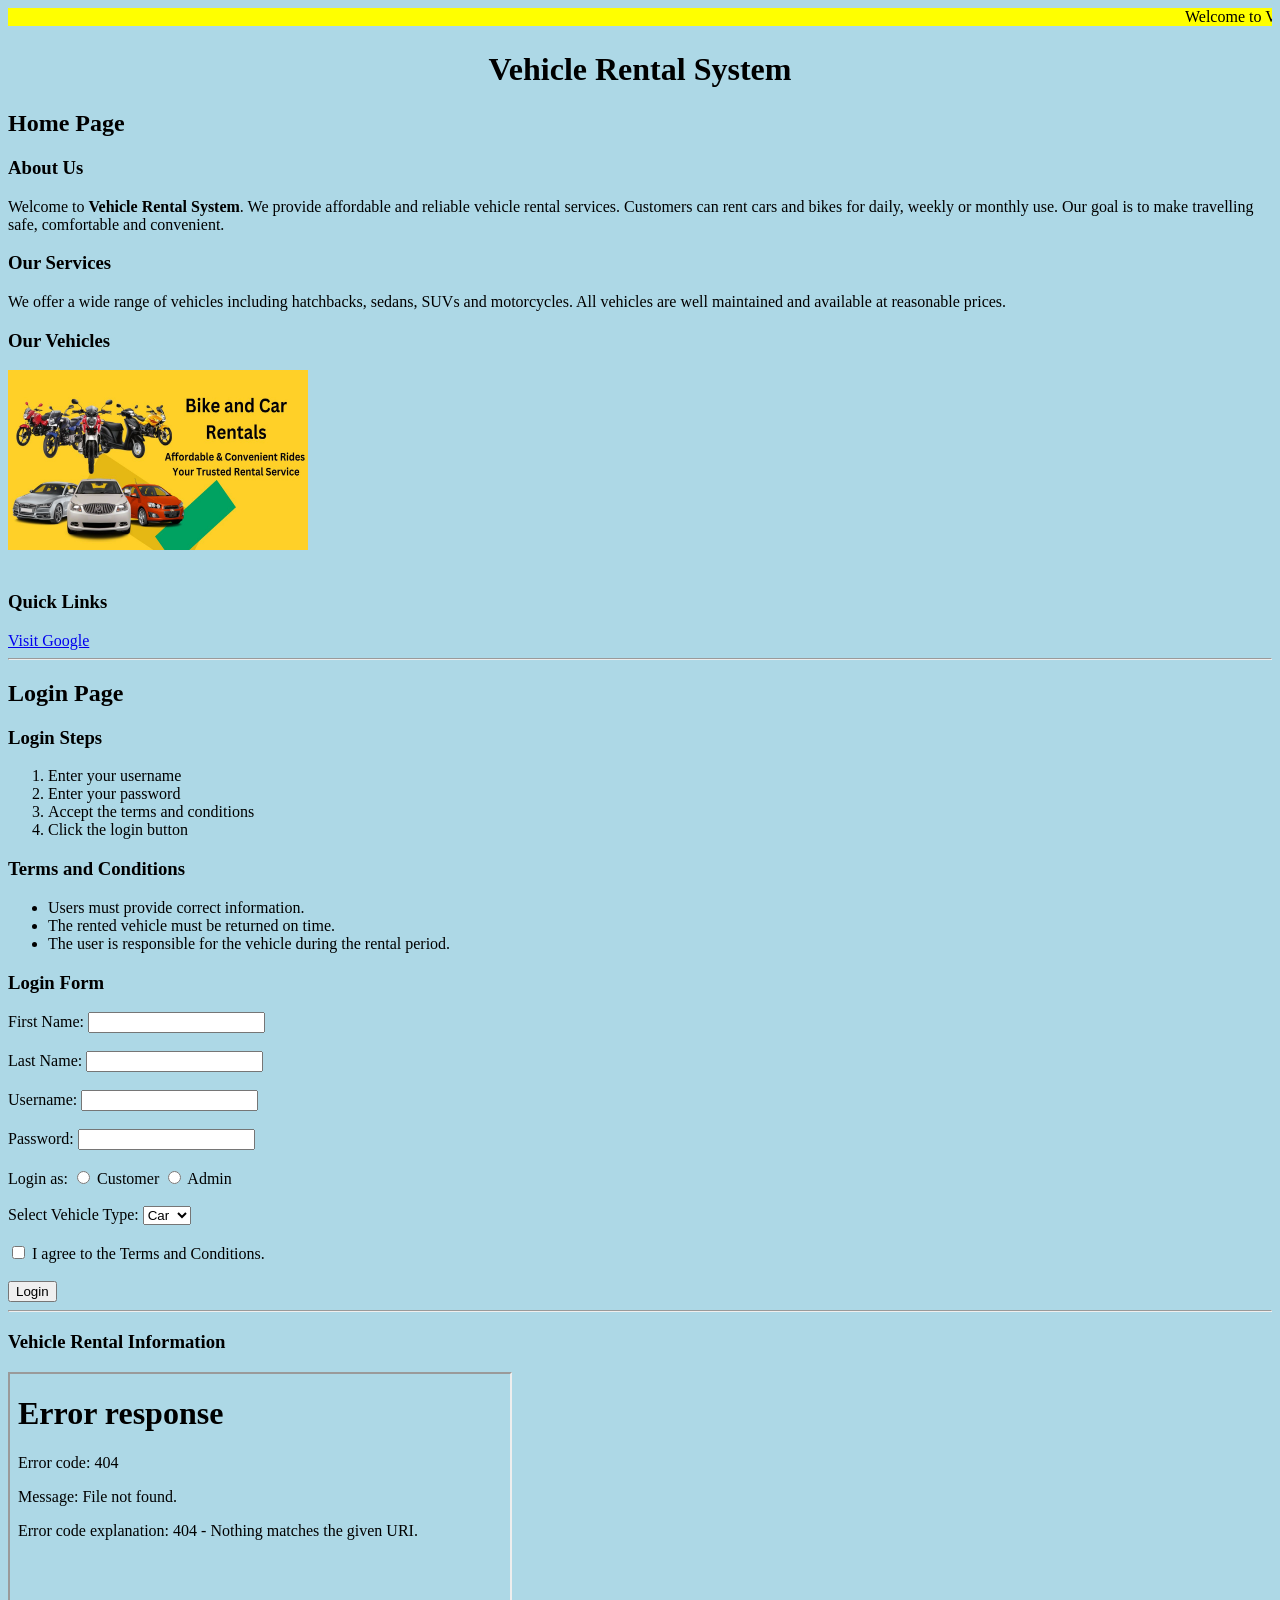
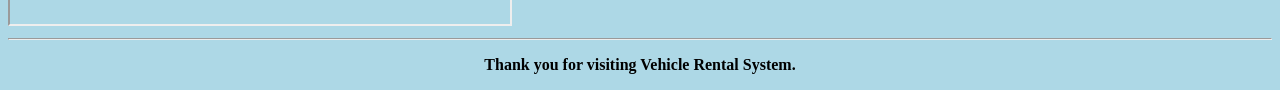
==== Lab 2 Vehicle.html @ 11713cc2 "Add files via upload" ====
<!DOCTYPE html>
<html>
<head>
    <title>Vehicle Rental System</title>
</head>

<body bgcolor="lightblue">

    <marquee behavior="scroll" direction="left" bgcolor="yellow">
        Welcome to Vehicle Rental System - Rent Cars and Bikes at Affordable Prices!
    </marquee>

    <h1 align="center">Vehicle Rental System</h1>

    <!-- HOME PAGE -->

    <h2>Home Page</h2>

    <h3>About Us</h3>

    <p>
        Welcome to <b>Vehicle Rental System</b>. We provide
        affordable and reliable vehicle rental services. Customers can rent
        cars and bikes for daily, weekly or monthly use. Our goal
        is to make travelling safe, comfortable and convenient.
    </p>

    <h3>Our Services</h3>

    <p>
        We offer a wide range of vehicles including hatchbacks, sedans,
        SUVs and motorcycles. All vehicles are well maintained
        and available at reasonable prices.
    </p>

    <h3>Our Vehicles</h3>

    <img src="rental .jpg" alt="Car" width="300" height="180">

    <br><br>

    <h3>Quick Links</h3>

    <a href="https://www.google.com" target="_blank">
        Visit Google
    </a>

    <hr>

    <h2>Login Page</h2>

    <h3>Login Steps</h3>

    <ol>
        <li>Enter your username</li>
        <li>Enter your password</li>
        <li>Accept the terms and conditions</li>
        <li>Click the login button</li>
    </ol>

    <h3>Terms and Conditions</h3>

    <ul>
        <li>Users must provide correct information.</li>
        <li>The rented vehicle must be returned on time.</li>
        <li>The user is responsible for the vehicle during the rental period.</li>
    </ul>

    <h3>Login Form</h3>

    <form>

        First Name:
        <input type="text" name="firstname">

        <br><br>

        Last Name:
        <input type="text" name="lastname">

        <br><br>

        Username:
        <input type="text" name="username">

        <br><br>

        Password:
        <input type="password" name="password">

        <br><br>

        Login as:

        <input type="radio" name="user" value="customer">
        Customer

        <input type="radio" name="user" value="admin">
        Admin

        <br><br>

        Select Vehicle Type:

        <select>
            <option>Car</option>
            <option>Bike</option>
        </select>

        <br><br>

        <input type="checkbox">
        I agree to the Terms and Conditions.

        <br><br>

        <input type="submit" value="Login">

    </form>

    <hr>

    <h3>Vehicle Rental Information</h3>

    <iframe
        src="vehicle.html"
        width="500"
        height="250">
    </iframe>

    <hr>

    <p align="center">
        <b>Thank you for visiting Vehicle Rental System.</b>
    </p>

</body>
</html>
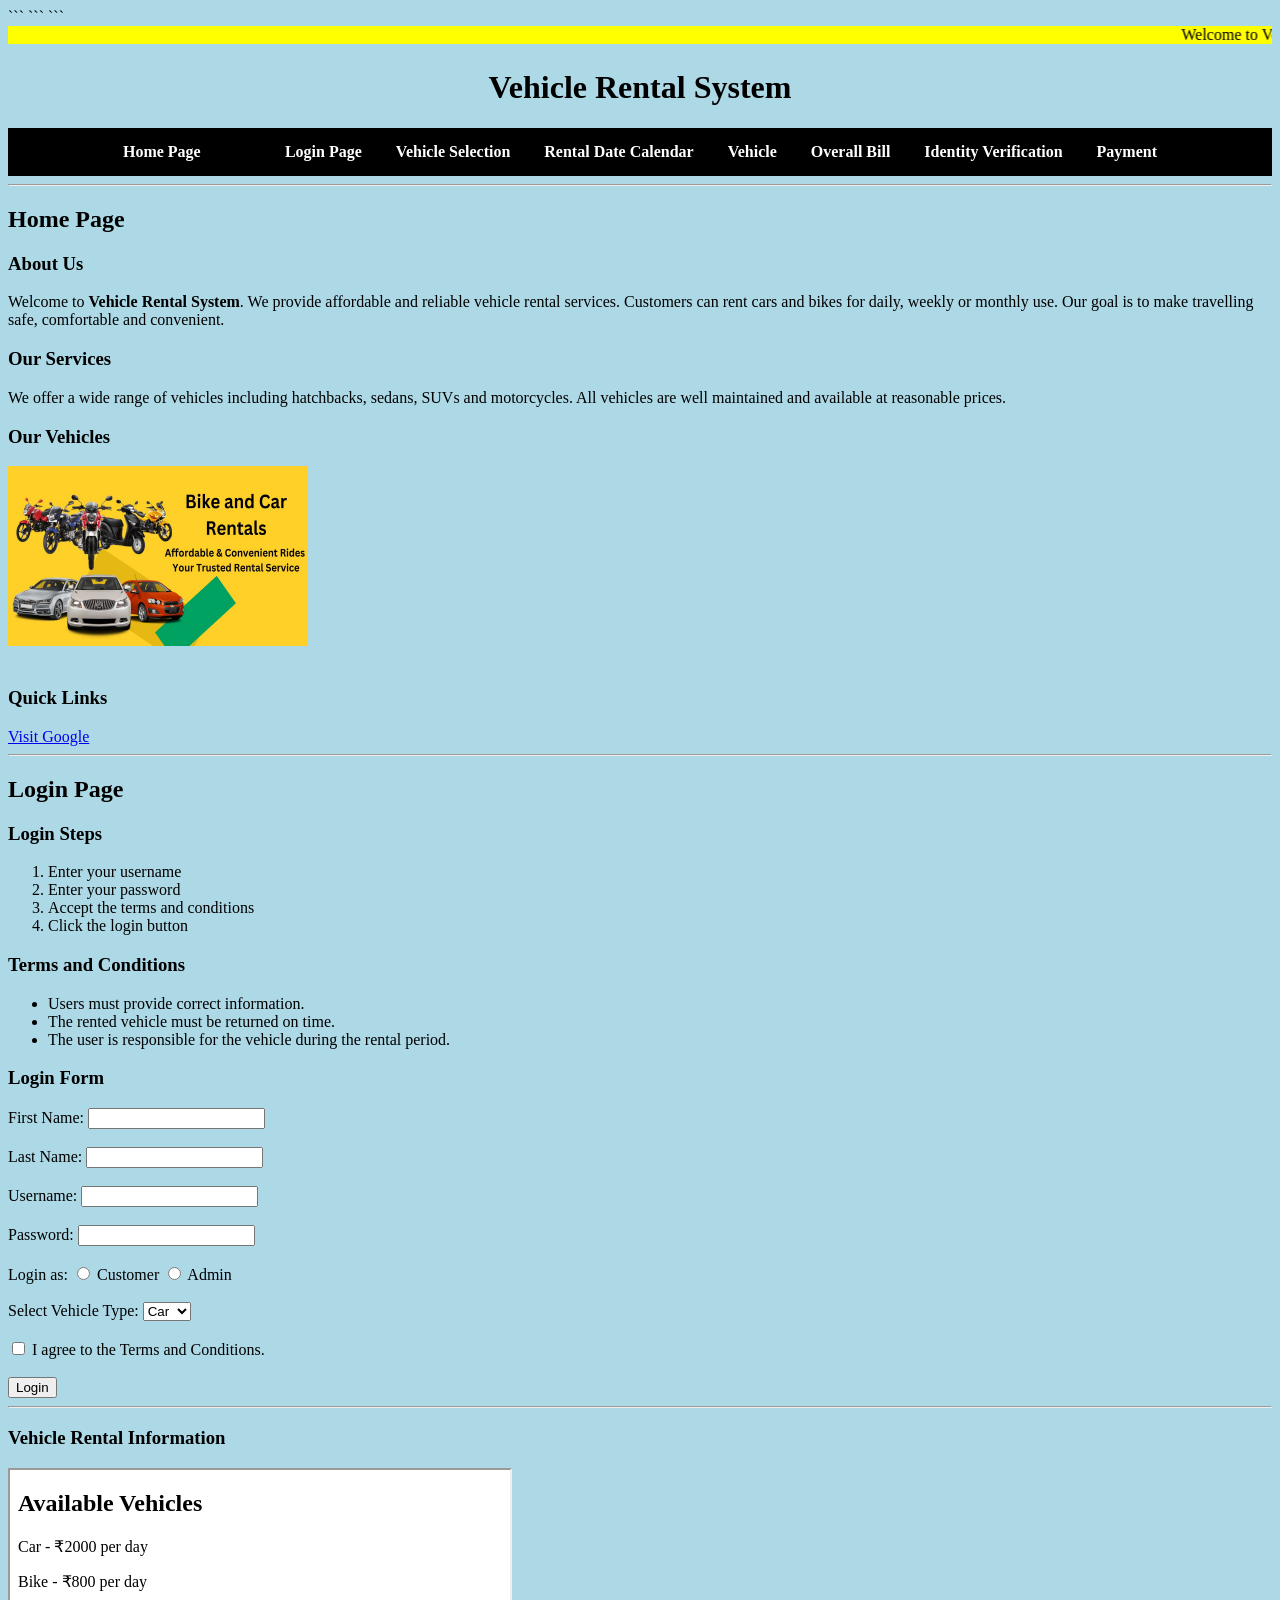
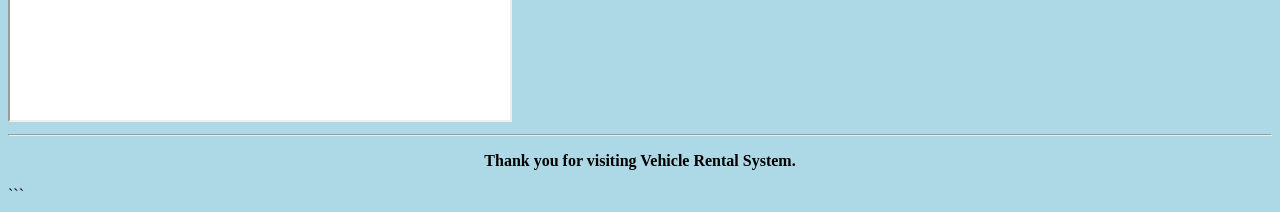
==== commit 4f5f23cc: "Add files via upload" ====
--- a/Lab 2 Vehicle.html
+++ b/Lab 2 Vehicle.html
@@ -1,138 +1,191 @@
 <!DOCTYPE html>
+
 <html>
 <head>
     <title>Vehicle Rental System</title>
+
+```
+<style>
+
+    nav {
+        background-color: black;
+        text-align: center;
+        padding: 15px;
+    }
+
+    nav a {
+        color: white;
+        text-decoration: none;
+        padding: 10px;
+        margin: 5px;
+        font-weight: bold;
+    }
+
+    nav a:hover {
+        background-color: white;
+        color: greenyellow;
+    }
+
+</style>
+```
+
 </head>
 
 <body bgcolor="lightblue">
 
-    <marquee behavior="scroll" direction="left" bgcolor="yellow">
-        Welcome to Vehicle Rental System - Rent Cars and Bikes at Affordable Prices!
-    </marquee>
+```
+<marquee behavior="scroll" direction="left" bgcolor="yellow">
+    Welcome to Vehicle Rental System - Rent Cars and Bikes at Affordable Prices!
+</marquee>
 
-    <h1 align="center">Vehicle Rental System</h1>
+<h1 align="center">Vehicle Rental System</h1>
 
-    <!-- HOME PAGE -->
+<!-- HORIZONTAL NAVIGATION BAR -->
 
-    <h2>Home Page</h2>
+<nav>
 
-    <h3>About Us</h3>
+    <a href="#home">Home Page</a>
+vehicle
+    <a href="#login">Login Page</a>
 
-    <p>
-        Welcome to <b>Vehicle Rental System</b>. We provide
-        affordable and reliable vehicle rental services. Customers can rent
-        cars and bikes for daily, weekly or monthly use. Our goal
-        is to make travelling safe, comfortable and convenient.
-    </p>
+    <a href="#selection">Vehicle Selection</a>
 
-    <h3>Our Services</h3>
+    <a href="#rental">Rental Date Calendar</a>
 
-    <p>
-        We offer a wide range of vehicles including hatchbacks, sedans,
-        SUVs and motorcycles. All vehicles are well maintained
-        and available at reasonable prices.
-    </p>
+    <a href="#vehicle">Vehicle</a>
 
-    <h3>Our Vehicles</h3>
+    <a href="#bill">Overall Bill</a>
 
-    <img src="rental .jpg" alt="Car" width="300" height="180">
+    <a href="#identity">Identity Verification</a>
+
+    <a href="#payment">Payment</a>
+
+</nav>
+
+<hr>
+
+<h2>Home Page</h2>
+
+<h3>About Us</h3>
+
+<p>
+    Welcome to <b>Vehicle Rental System</b>. We provide
+    affordable and reliable vehicle rental services. Customers can rent
+    cars and bikes for daily, weekly or monthly use. Our goal
+    is to make travelling safe, comfortable and convenient.
+</p>
+
+<h3>Our Services</h3>
+
+<p>
+    We offer a wide range of vehicles including hatchbacks, sedans,
+    SUVs and motorcycles. All vehicles are well maintained
+    and available at reasonable prices.
+</p>
+
+<h3>Our Vehicles</h3>
+
+<img src="rental .jpg" alt="Car" width="300" height="180">
+
+<br><br>
+
+<h3>Quick Links</h3>
+
+<a href="https://www.google.com" target="_blank">
+    Visit Google
+</a>
+
+<hr>
+
+<h2 id="login">Login Page</h2>
+
+<h3>Login Steps</h3>
+
+<ol>
+    <li>Enter your username</li>
+    <li>Enter your password</li>
+    <li>Accept the terms and conditions</li>
+    <li>Click the login button</li>
+</ol>
+
+<h3>Terms and Conditions</h3>
+
+<ul>
+    <li>Users must provide correct information.</li>
+    <li>The rented vehicle must be returned on time.</li>
+    <li>The user is responsible for the vehicle during the rental period.</li>
+</ul>
+
+<h3>Login Form</h3>
+
+<form>
+
+    First Name:
+    <input type="text" name="firstname">
 
     <br><br>
 
-    <h3>Quick Links</h3>
+    Last Name:
+    <input type="text" name="lastname">
 
-    <a href="https://www.google.com" target="_blank">
-        Visit Google
-    </a>
+    <br><br>
 
-    <hr>
+    Username:
+    <input type="text" name="username">
 
-    <h2>Login Page</h2>
+    <br><br>
 
-    <h3>Login Steps</h3>
+    Password:
+    <input type="password" name="password">
 
-    <ol>
-        <li>Enter your username</li>
-        <li>Enter your password</li>
-        <li>Accept the terms and conditions</li>
-        <li>Click the login button</li>
-    </ol>
+    <br><br>
 
-    <h3>Terms and Conditions</h3>
+    Login as:
 
-    <ul>
-        <li>Users must provide correct information.</li>
-        <li>The rented vehicle must be returned on time.</li>
-        <li>The user is responsible for the vehicle during the rental period.</li>
-    </ul>
+    <input type="radio" name="user" value="customer">
+    Customer
 
-    <h3>Login Form</h3>
+    <input type="radio" name="user" value="admin">
+    Admin
 
-    <form>
+    <br><br>
 
-        First Name:
-        <input type="text" name="firstname">
+    Select Vehicle Type:
 
-        <br><br>
+    <select>
+        <option>Car</option>
+        <option>Bike</option>
+    </select>
 
-        Last Name:
-        <input type="text" name="lastname">
+    <br><br>
 
-        <br><br>
+    <input type="checkbox">
+    I agree to the Terms and Conditions.
 
-        Username:
-        <input type="text" name="username">
+    <br><br>
 
-        <br><br>
+    <input type="submit" value="Login">
 
-        Password:
-        <input type="password" name="password">
+</form>
 
-        <br><br>
+<hr>
 
-        Login as:
+<h3>Vehicle Rental Information</h3>
 
-        <input type="radio" name="user" value="customer">
-        Customer
+<iframe
+    src="Iframe File.html"
+    width="500"
+    height="250">
+</iframe>
 
-        <input type="radio" name="user" value="admin">
-        Admin
+<hr>
 
-        <br><br>
-
-        Select Vehicle Type:
-
-        <select>
-            <option>Car</option>
-            <option>Bike</option>
-        </select>
-
-        <br><br>
-
-        <input type="checkbox">
-        I agree to the Terms and Conditions.
-
-        <br><br>
-
-        <input type="submit" value="Login">
-
-    </form>
-
-    <hr>
-
-    <h3>Vehicle Rental Information</h3>
-
-    <iframe
-        src="vehicle.html"
-        width="500"
-        height="250">
-    </iframe>
-
-    <hr>
-
-    <p align="center">
-        <b>Thank you for visiting Vehicle Rental System.</b>
-    </p>
+<p align="center">
+    <b>Thank you for visiting Vehicle Rental System.</b>
+</p>
+```
 
 </body>
-</html>+</html>
+
+
